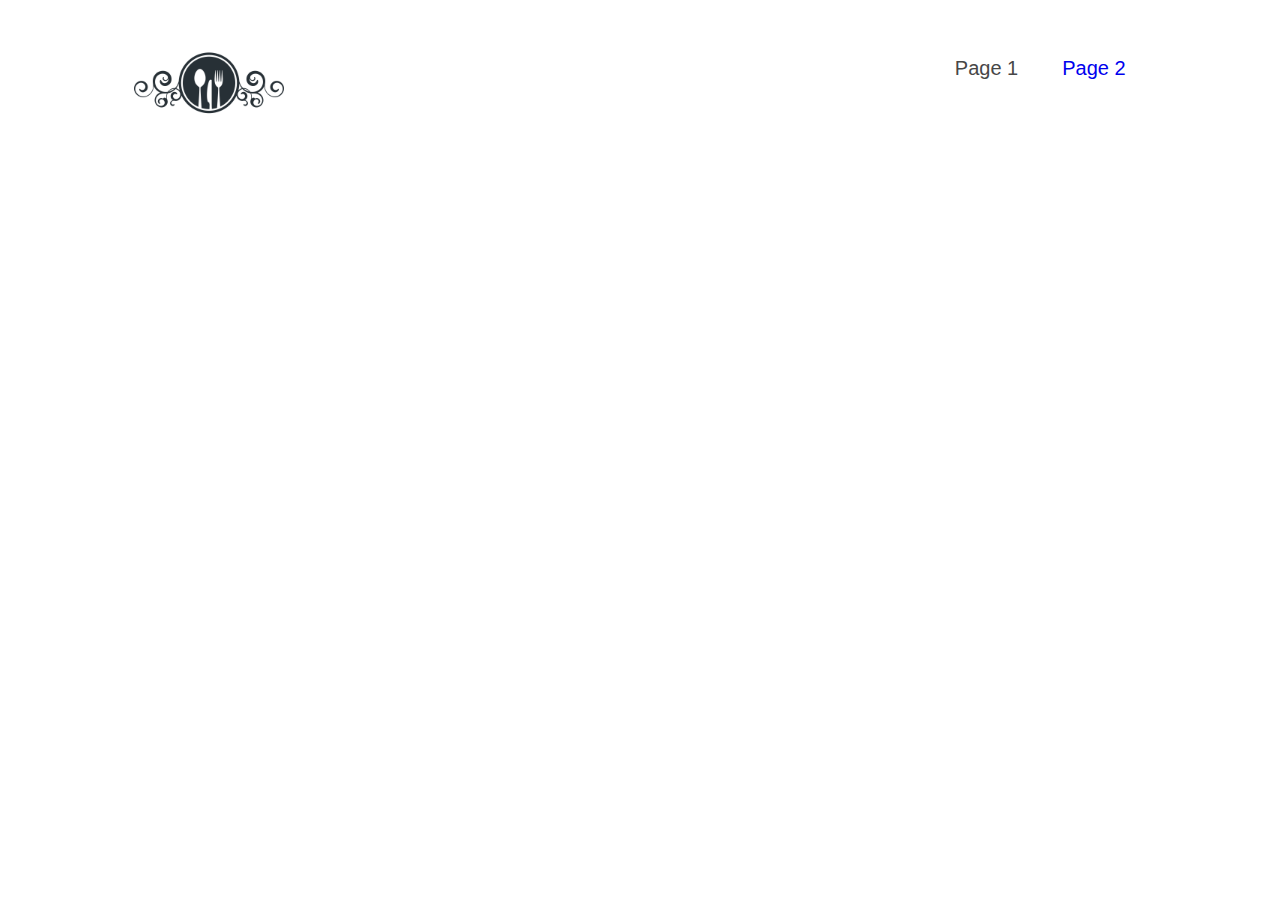
==== index.html @ b2eb0c84 "Commit 1.0 - 08/04/2021" ====
<!DOCTYPE html>
<html lang="en">

<head>

    <meta charset="UTF-8">
    <meta http-equiv="X-UA-Compatible" content="IE=edge">
    <meta name="viewport" content="width=device-width, initial-scale=1.0">
    <title>Luan's Restaurant - Page 1</title>
    <link rel="stylesheet" href="style.css">
    <script src="javascript.js"></script>

</head>

<body>

    <div class="container">
        <div class="logo">
            <img src="images/restaurant-logo.png" alt="Luan's restaurant logo" width="150" />
        </div>
        <nav>
            <ul>
                <li><a href="index.html" style="text-decoration: none;" class="active">Page 1</a></li>
                <li><a href="page2.html" style="text-decoration: none;">Page 2</a></li>
            </ul>
        </nav>
    </div>

    <div class="main">

    </div>

</body>

</html>
---- style.css ----
.container{
  clear: both;
  overflow: auto;
}

nav {
    float:right;
    padding-right: 10%;
    padding-top: 1%;
}

.logo img {
    float:left;
    padding-left: 10%;
}

ul li {
  display: inline-block; 
  padding: 20px;
  font-size: 20px; 
  font-family: sans-serif;
}

.active {
    color: rgb(71, 71, 71)
}

ul li:hover a {
  color:orange;
}
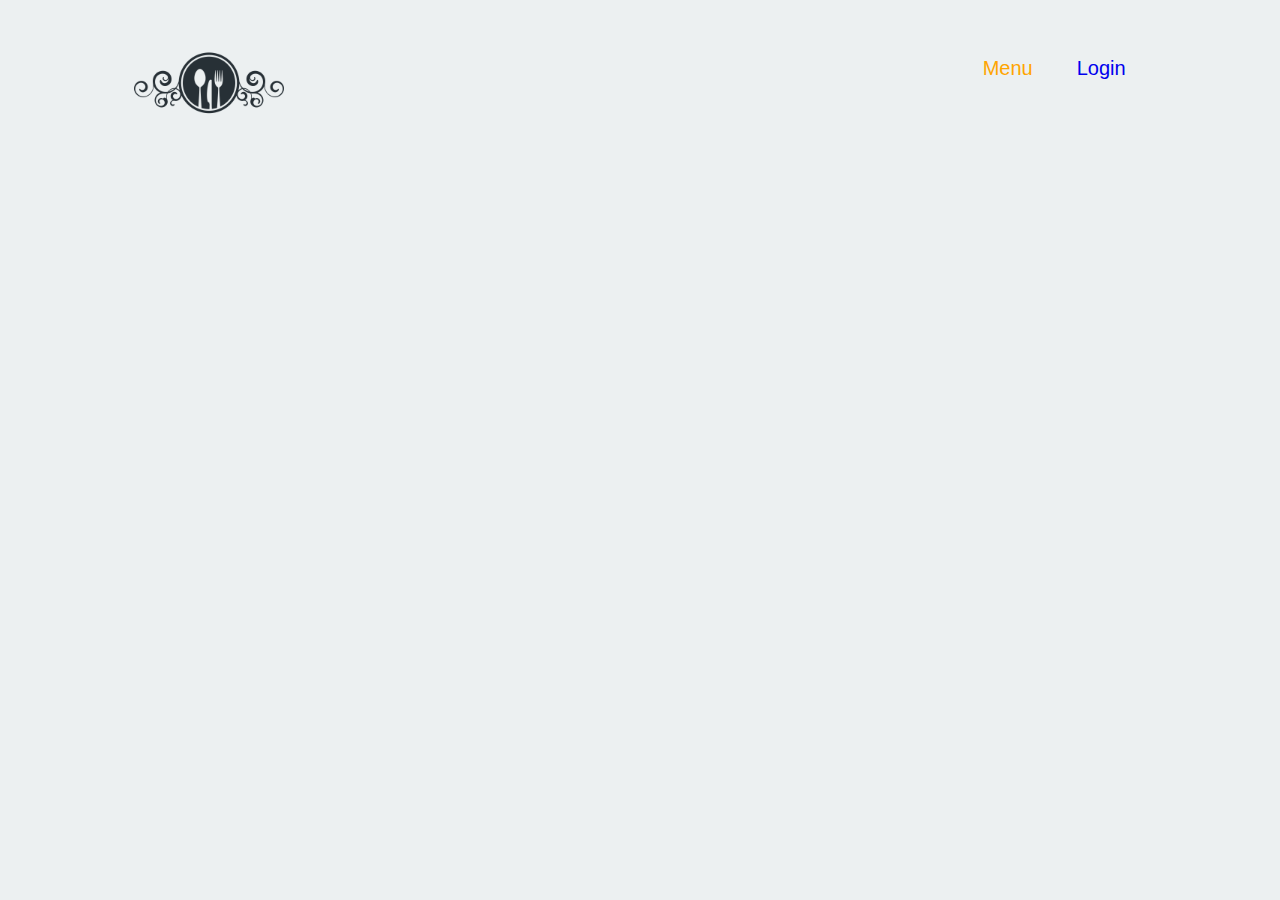
==== commit ebaf4988: "Commit 3.0 - 12/04/2021" ====
--- a/index.html
+++ b/index.html
@@ -6,9 +6,8 @@
     <meta charset="UTF-8">
     <meta http-equiv="X-UA-Compatible" content="IE=edge">
     <meta name="viewport" content="width=device-width, initial-scale=1.0">
-    <title>Luan's Restaurant - Page 1</title>
+    <title>Luan's Restaurant - Menu</title>
     <link rel="stylesheet" href="style.css">
-    <script src="javascript.js"></script>
 
 </head>
 
@@ -18,17 +17,18 @@
         <div class="logo">
             <img src="images/restaurant-logo.png" alt="Luan's restaurant logo" width="150" />
         </div>
+
         <nav>
             <ul>
-                <li><a href="index.html" style="text-decoration: none;" class="active">Page 1</a></li>
-                <li><a href="page2.html" style="text-decoration: none;">Page 2</a></li>
+                <li><a href="index.html" style="text-decoration: none;" class="active">Menu</a></li>
+                <li><a href="login.html" style="text-decoration: none;">Login</a></li>
             </ul>
         </nav>
     </div>
 
-    <div class="main">
+    
 
-    </div>
+
 
 </body>
 
--- a/style.css
+++ b/style.css
@@ -1,17 +1,19 @@
+/* Navigation Bar */
+
 .container{
   clear: both;
   overflow: auto;
 }
 
 nav {
-    float:right;
-    padding-right: 10%;
-    padding-top: 1%;
+  float:right;
+  padding-right: 10%;
+  padding-top: 1%;
 }
 
 .logo img {
-    float:left;
-    padding-left: 10%;
+  float:left;
+  padding-left: 10%;
 }
 
 ul li {
@@ -22,9 +24,13 @@
 }
 
 .active {
-    color: rgb(71, 71, 71)
+  color: orange;
 }
 
 ul li:hover a {
   color:orange;
+}
+
+body {
+  background: #ecf0f1;
 }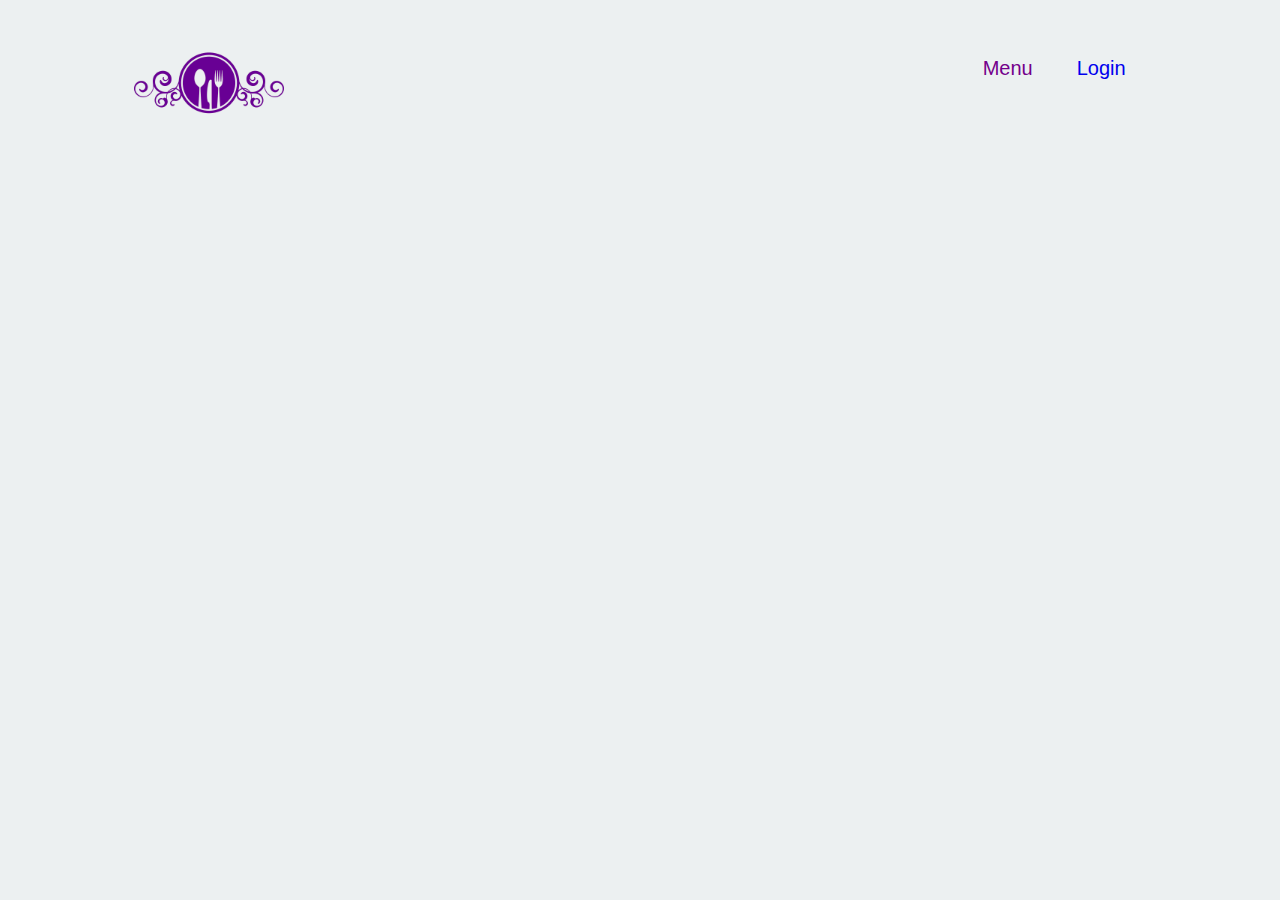
==== commit b76c8d98: "Commit 3.1 - 12/04/2021" ====
--- a/index.html
+++ b/index.html
@@ -26,7 +26,6 @@
         </nav>
     </div>
 
-    
 
 
 
--- a/style.css
+++ b/style.css
@@ -24,11 +24,11 @@
 }
 
 .active {
-  color: orange;
+  color: rgb(116, 0, 139);
 }
 
 ul li:hover a {
-  color:orange;
+  color: rgb(116, 0, 139);
 }
 
 body {
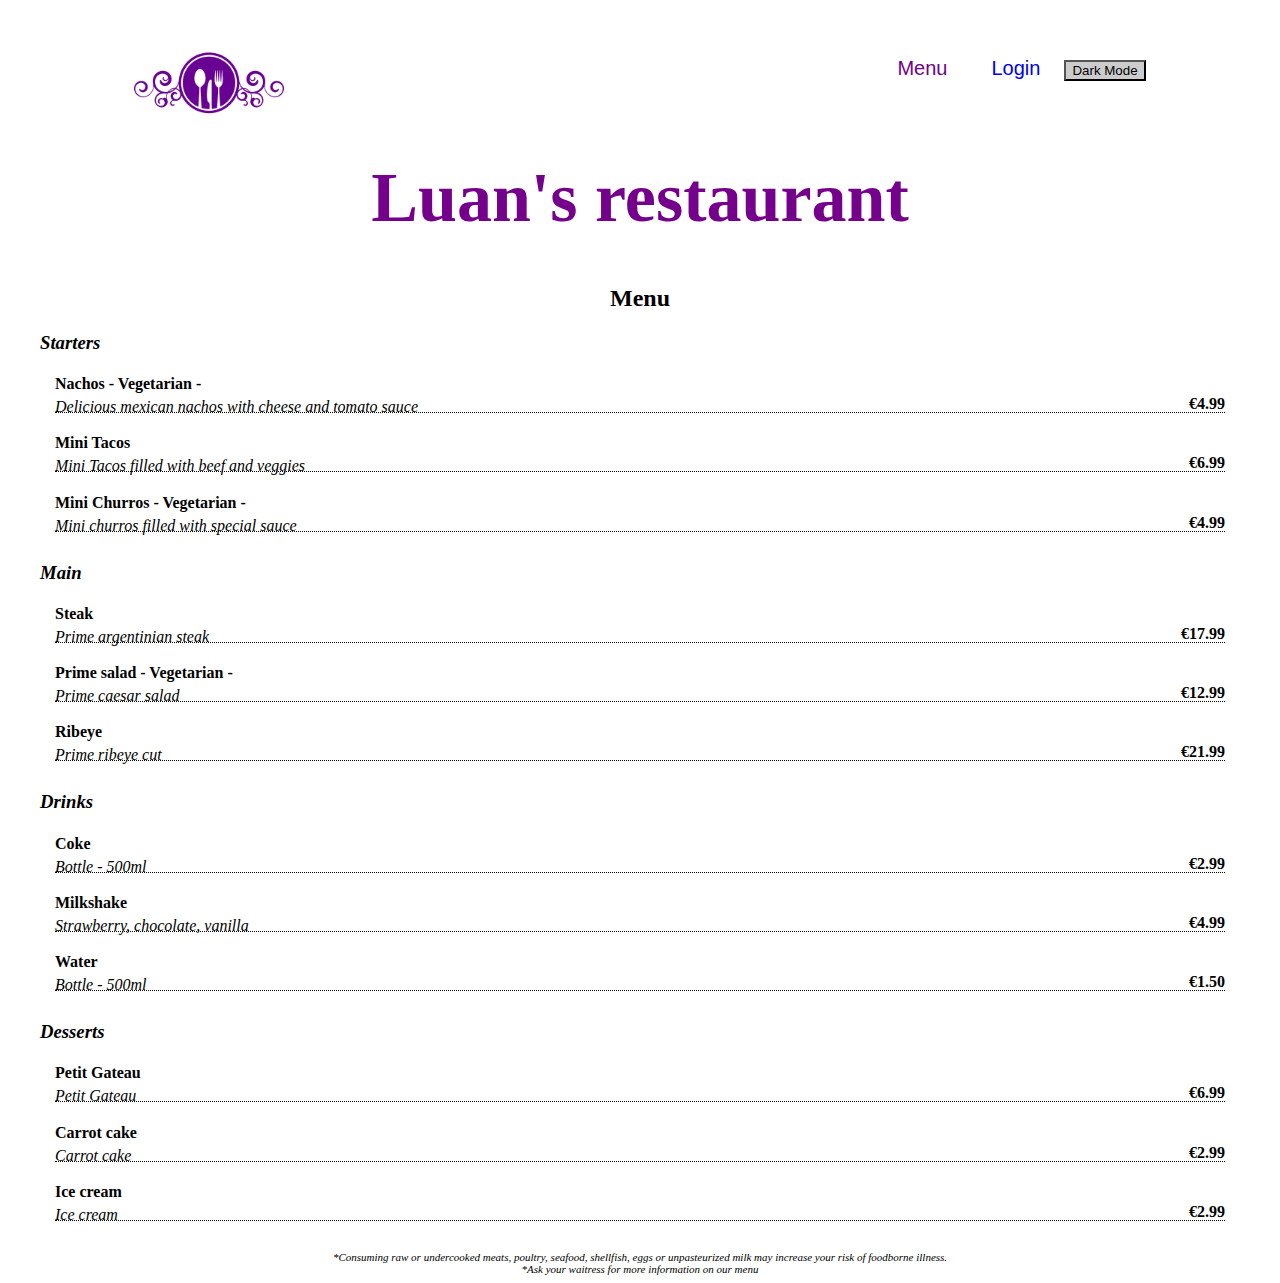
==== commit 1daf54ce: "Commit 4.0 - 29/04/2021" ====
--- a/index.html
+++ b/index.html
@@ -7,12 +7,13 @@
     <meta http-equiv="X-UA-Compatible" content="IE=edge">
     <meta name="viewport" content="width=device-width, initial-scale=1.0">
     <title>Luan's Restaurant - Menu</title>
-    <link rel="stylesheet" href="style.css">
+
+    <link rel="stylesheet" href="CSS/style.css">
+    <script src="JavaScript/js_menu.js"></script>
 
 </head>
 
 <body>
-
     <div class="container">
         <div class="logo">
             <img src="images/restaurant-logo.png" alt="Luan's restaurant logo" width="150" />
@@ -22,12 +23,110 @@
             <ul>
                 <li><a href="index.html" style="text-decoration: none;" class="active">Menu</a></li>
                 <li><a href="login.html" style="text-decoration: none;">Login</a></li>
+                <button onclick="myFunction()" class=javadark title="Dark Mode">Dark Mode</button>
             </ul>
         </nav>
     </div>
 
+    <section class="menu">
+        <h1 class="menu_restName">Luan's restaurant</h1>
+        <h2 class="menu_title">Menu</h2>
+        <div class="menu_section menu_section_16197118830">
+            <h3>Starters</h3>
+            <div class="menu_item menu_item_16197119095">
+                <h4 class="name">Nachos - Vegetarian -</h4>
+                <span class="price">€4.99</span>
+                <p class="description">Delicious mexican nachos with cheese and tomato sauce</p>
+                <hr>
+            </div>
 
+            <div class="menu_item menu_item_16197119639">
+                <h4 class="name">Mini Tacos</h4>
+                <span class="price">€6.99</span>
+                <p class="description">Mini Tacos filled with beef and veggies</p>
+                <hr>
+            </div>
 
+            <div class="menu_item menu_item_16197119846">
+                <h4 class="name">Mini Churros - Vegetarian -</h4>
+                <span class="price">€4.99</span>
+                <p class="description">Mini churros filled with special sauce</p>
+                <hr>
+            </div>
+        </div>
+        <div class="menu_section menu_section_16197119224">
+            <h3>Main</h3>
+            <div class="menu_item menu_item_16197120034">
+                <h4 class="name">Steak</h4>
+                <span class="price">€17.99</span>
+                <p class="description">Prime argentinian steak</p>
+                <hr>
+            </div>
+
+            <div class="menu_item menu_item_16197120148">
+                <h4 class="name">Prime salad - Vegetarian -</h4>
+                <span class="price">€12.99</span>
+                <p class="description">Prime caesar salad</p>
+                <hr>
+            </div>
+
+            <div class="menu_item menu_item_16197120265">
+                <h4 class="name">Ribeye</h4>
+                <span class="price">€21.99</span>
+                <p class="description">Prime ribeye cut</p>
+                <hr>
+            </div>
+        </div>
+        <div class="menu_section menu_section_16197119271">
+            <h3>Drinks</h3>
+            <div class="menu_item menu_item_16197120468">
+                <h4 class="name">Coke</h4>
+                <span class="price">€2.99</span>
+                <p class="description">Bottle - 500ml</p>
+                <hr>
+            </div>
+
+            <div class="menu_item menu_item_16197120545">
+                <h4 class="name">Milkshake</h4>
+                <span class="price">€4.99</span>
+                <p class="description">Strawberry, chocolate, vanilla</p>
+                <hr>
+            </div>
+
+            <div class="menu_item menu_item_16197120658">
+                <h4 class="name">Water</h4>
+                <span class="price">€1.50</span>
+                <p class="description">Bottle - 500ml</p>
+                <hr>
+            </div>
+        </div>
+        <div class="menu_section menu_section_16197119312">
+            <h3>Desserts</h3>
+            <div class="menu_item menu_item_16197120751">
+                <h4 class="name">Petit Gateau</h4>
+                <span class="price">€6.99</span>
+                <p class="description">Petit Gateau</p>
+                <hr>
+            </div>
+
+            <div class="menu_item menu_item_16197120915">
+                <h4 class="name">Carrot cake</h4>
+                <span class="price">€2.99</span>
+                <p class="description">Carrot cake</p>
+                <hr>
+            </div>
+
+            <div class="menu_item menu_item_16197121033">
+                <h4 class="name">Ice cream</h4>
+                <span class="price">€2.99</span>
+                <p class="description">Ice cream</p>
+                <hr>
+            </div>
+        </div>
+    </section>
+    <footer class="menu_containsRaw">*Consuming raw or undercooked meats, poultry, seafood, shellfish, eggs or
+        unpasteurized milk may increase your risk of foodborne illness.<br>
+    *Ask your waitress for more information on our menu</footer>
 
 </body>
 
--- a/CSS/style.css
+++ b/CSS/style.css
@@ -0,0 +1,134 @@
+/* Navigation Bar */
+
+.container{
+  clear: both;
+  overflow: auto;
+}
+
+nav {
+  float:right;
+  padding-right: 10%;
+  padding-top: 1%;
+}
+
+.logo img {
+  float:left;
+  padding-left: 10%;
+}
+
+ul li {
+  display: inline-block; 
+  padding: 20px;
+  font-size: 20px; 
+  font-family: sans-serif;
+}
+
+.active {
+  color: rgb(116, 0, 139);
+}
+
+ul li:hover a {
+  color: rgb(116, 0, 139);
+}
+
+.dark-mode {
+  background-color: rgb(0, 0, 0);
+  color: rgb(116, 0, 139);
+}
+
+button.javadark {
+  background-color: #cccccc;
+}
+
+
+
+/* Menu */
+
+.menu {
+  margin-bottom: 15px;
+  max-width: 1200px;
+  margin: 0 auto;
+}
+
+.menu_restName {
+  text-align: center;
+  font-size: 70px;
+  margin-top: 0;
+  color: rgb(116, 0, 139);
+}
+
+.menu_title {
+  text-align: center;
+}
+
+.menu_section {
+  margin-bottom: 30px;
+}
+
+.menu_section h3 {
+  font-style: italic;
+}
+
+.menu_item {
+  margin: 0 15px;
+  position: relative;
+}
+
+.menu_item h4 {
+  margin-bottom: 0px;
+}
+
+.price {
+  display: block;
+  float: right;
+  position: absolute;
+  bottom: 0px;
+  right: 0;
+  font-weight: bold;
+}
+
+.description {
+  margin-top: 5px;
+  font-style: italic;
+  display: inline-block;
+  max-width: 50%;
+}
+
+hr {
+  border: none;
+    border-top: 1px dotted black;
+    margin-top: -20px;
+}
+
+footer:not(.app-footer) {
+  text-align: center;
+    font-size: 11px;
+  font-style: italic;
+}
+
+@media (max-width: 575px) {
+
+  .menu_title {
+    text-align: center;
+    font-size: 30px;
+  }
+
+  .menu_section h3 {
+    text-align: center;
+    font-size: 30px;
+  }
+
+  .menu_item {
+    text-align: center;
+  }
+
+  .price {
+    float: none;
+    position: static;
+    margin-top: 15px;
+  }
+  
+  hr {
+    display: none;
+  }
+}
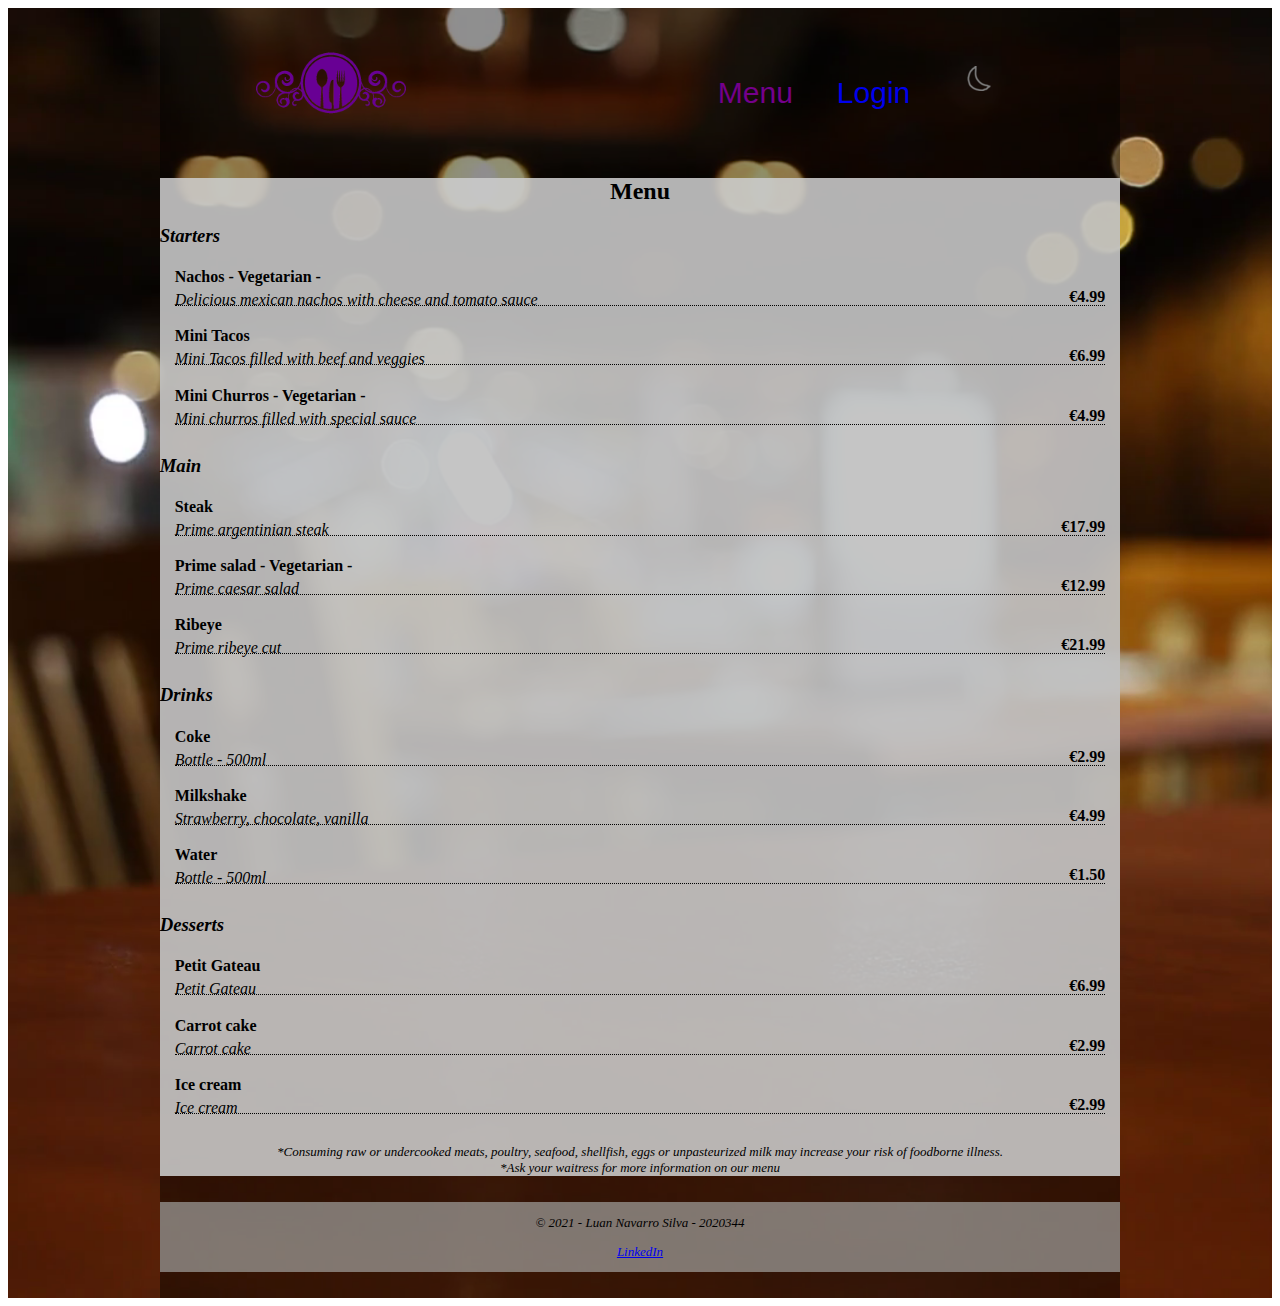
==== commit ff157cde: "Commit 4.1 - 29/04/2021" ====
--- a/index.html
+++ b/index.html
@@ -14,120 +14,133 @@
 </head>
 
 <body>
+<div class="all">
+    <div class="all1">
     <div class="container">
         <div class="logo">
             <img src="images/restaurant-logo.png" alt="Luan's restaurant logo" width="150" />
+
+            <nav>
+                <ul>
+                    <li><a href="index.html" style="text-decoration: none;" class="active">Menu</a></li>
+                    <li><a href="login.html" style="text-decoration: none;">Login</a></li>
+                    <li><button onclick="myFunction()" class=javadark title="Dark Mode"></button></li>
+                </ul>
+            </nav>
         </div>
-
-        <nav>
-            <ul>
-                <li><a href="index.html" style="text-decoration: none;" class="active">Menu</a></li>
-                <li><a href="login.html" style="text-decoration: none;">Login</a></li>
-                <button onclick="myFunction()" class=javadark title="Dark Mode">Dark Mode</button>
-            </ul>
-        </nav>
     </div>
 
-    <section class="menu">
-        <h1 class="menu_restName">Luan's restaurant</h1>
-        <h2 class="menu_title">Menu</h2>
-        <div class="menu_section menu_section_16197118830">
-            <h3>Starters</h3>
-            <div class="menu_item menu_item_16197119095">
-                <h4 class="name">Nachos - Vegetarian -</h4>
-                <span class="price">€4.99</span>
-                <p class="description">Delicious mexican nachos with cheese and tomato sauce</p>
-                <hr>
+    <div class="backgroundmenu">
+        <section class="menu" style="background-color: rgba(206, 206, 206, 0.87);">
+            <h2 class="menu_title">Menu</h2>
+            <div class="menu_section">
+                <h3>Starters</h3>
+                <div class="menu_item">
+                    <h4 class="name">Nachos - Vegetarian -</h4>
+                    <span class="price">€4.99</span>
+                    <p class="description">Delicious mexican nachos with cheese and tomato sauce</p>
+                    <hr>
+                </div>
+
+                <div class="menu_item">
+                    <h4 class="name">Mini Tacos</h4>
+                    <span class="price">€6.99</span>
+                    <p class="description">Mini Tacos filled with beef and veggies</p>
+                    <hr>
+                </div>
+
+                <div class="menu_item">
+                    <h4 class="name">Mini Churros - Vegetarian -</h4>
+                    <span class="price">€4.99</span>
+                    <p class="description">Mini churros filled with special sauce</p>
+                    <hr>
+                </div>
             </div>
+            <div class="menu_section">
+                <h3>Main</h3>
+                <div class="menu_item">
+                    <h4 class="name">Steak</h4>
+                    <span class="price">€17.99</span>
+                    <p class="description">Prime argentinian steak</p>
+                    <hr>
+                </div>
 
-            <div class="menu_item menu_item_16197119639">
-                <h4 class="name">Mini Tacos</h4>
-                <span class="price">€6.99</span>
-                <p class="description">Mini Tacos filled with beef and veggies</p>
-                <hr>
+                <div class="menu_item">
+                    <h4 class="name">Prime salad - Vegetarian -</h4>
+                    <span class="price">€12.99</span>
+                    <p class="description">Prime caesar salad</p>
+                    <hr>
+                </div>
+
+                <div class="menu_item">
+                    <h4 class="name">Ribeye</h4>
+                    <span class="price">€21.99</span>
+                    <p class="description">Prime ribeye cut</p>
+                    <hr>
+                </div>
             </div>
+            <div class="menu_section">
+                <h3>Drinks</h3>
+                <div class="menu_item">
+                    <h4 class="name">Coke</h4>
+                    <span class="price">€2.99</span>
+                    <p class="description">Bottle - 500ml</p>
+                    <hr>
+                </div>
 
-            <div class="menu_item menu_item_16197119846">
-                <h4 class="name">Mini Churros - Vegetarian -</h4>
-                <span class="price">€4.99</span>
-                <p class="description">Mini churros filled with special sauce</p>
-                <hr>
+                <div class="menu_item">
+                    <h4 class="name">Milkshake</h4>
+                    <span class="price">€4.99</span>
+                    <p class="description">Strawberry, chocolate, vanilla</p>
+                    <hr>
+                </div>
+
+                <div class="menu_item">
+                    <h4 class="name">Water</h4>
+                    <span class="price">€1.50</span>
+                    <p class="description">Bottle - 500ml</p>
+                    <hr>
+                </div>
             </div>
+            <div class="menu_section">
+                <h3>Desserts</h3>
+                <div class="menu_item ">
+                    <h4 class="name">Petit Gateau</h4>
+                    <span class="price">€6.99</span>
+                    <p class="description">Petit Gateau</p>
+                    <hr>
+                </div>
+
+                <div class="menu_item">
+                    <h4 class="name">Carrot cake</h4>
+                    <span class="price">€2.99</span>
+                    <p class="description">Carrot cake</p>
+                    <hr>
+                </div>
+
+                <div class="menu_item">
+                    <h4 class="name">Ice cream</h4>
+                    <span class="price">€2.99</span>
+                    <p class="description">Ice cream</p>
+                    <hr>
+                </div>
+            </div>
+            <footer class="menu_containsRaw">*Consuming raw or undercooked meats, poultry, seafood, shellfish, eggs or
+                unpasteurized milk may increase your risk of foodborne illness.<br>
+                *Ask your waitress for more information on our menu</footer>
+        </section>
+    </div>
+
+    <footer class="footer1">
+        <div class="copyright">
+            <p>&copy 2021 - Luan Navarro Silva - 2020344</p>
         </div>
-        <div class="menu_section menu_section_16197119224">
-            <h3>Main</h3>
-            <div class="menu_item menu_item_16197120034">
-                <h4 class="name">Steak</h4>
-                <span class="price">€17.99</span>
-                <p class="description">Prime argentinian steak</p>
-                <hr>
-            </div>
-
-            <div class="menu_item menu_item_16197120148">
-                <h4 class="name">Prime salad - Vegetarian -</h4>
-                <span class="price">€12.99</span>
-                <p class="description">Prime caesar salad</p>
-                <hr>
-            </div>
-
-            <div class="menu_item menu_item_16197120265">
-                <h4 class="name">Ribeye</h4>
-                <span class="price">€21.99</span>
-                <p class="description">Prime ribeye cut</p>
-                <hr>
-            </div>
+        <div class="social">
+            <a href="https://www.linkedin.com/in/luan-navarro-silva-7b5b171b1/" class="linked">LinkedIn</a>
         </div>
-        <div class="menu_section menu_section_16197119271">
-            <h3>Drinks</h3>
-            <div class="menu_item menu_item_16197120468">
-                <h4 class="name">Coke</h4>
-                <span class="price">€2.99</span>
-                <p class="description">Bottle - 500ml</p>
-                <hr>
-            </div>
-
-            <div class="menu_item menu_item_16197120545">
-                <h4 class="name">Milkshake</h4>
-                <span class="price">€4.99</span>
-                <p class="description">Strawberry, chocolate, vanilla</p>
-                <hr>
-            </div>
-
-            <div class="menu_item menu_item_16197120658">
-                <h4 class="name">Water</h4>
-                <span class="price">€1.50</span>
-                <p class="description">Bottle - 500ml</p>
-                <hr>
-            </div>
-        </div>
-        <div class="menu_section menu_section_16197119312">
-            <h3>Desserts</h3>
-            <div class="menu_item menu_item_16197120751">
-                <h4 class="name">Petit Gateau</h4>
-                <span class="price">€6.99</span>
-                <p class="description">Petit Gateau</p>
-                <hr>
-            </div>
-
-            <div class="menu_item menu_item_16197120915">
-                <h4 class="name">Carrot cake</h4>
-                <span class="price">€2.99</span>
-                <p class="description">Carrot cake</p>
-                <hr>
-            </div>
-
-            <div class="menu_item menu_item_16197121033">
-                <h4 class="name">Ice cream</h4>
-                <span class="price">€2.99</span>
-                <p class="description">Ice cream</p>
-                <hr>
-            </div>
-        </div>
-    </section>
-    <footer class="menu_containsRaw">*Consuming raw or undercooked meats, poultry, seafood, shellfish, eggs or
-        unpasteurized milk may increase your risk of foodborne illness.<br>
-    *Ask your waitress for more information on our menu</footer>
-
+    </footer>
+</div>
+</div>
 </body>
 
 </html>--- a/CSS/style.css
+++ b/CSS/style.css
@@ -1,6 +1,16 @@
 /* Navigation Bar */
+.all {
+  background-image: url(../Images/background.png);
+  background-size: cover;
+}
 
-.container{
+.all1{
+  margin-left: 12%;
+  margin-right: 12%;
+  background-color: rgba(0, 0, 0, 0.438);
+}
+
+.container {
   clear: both;
   overflow: auto;
 }
@@ -19,7 +29,7 @@
 ul li {
   display: inline-block; 
   padding: 20px;
-  font-size: 20px; 
+  font-size: 30px; 
   font-family: sans-serif;
 }
 
@@ -37,7 +47,13 @@
 }
 
 button.javadark {
-  background-color: #cccccc;
+  background-image: url(../Images/darkmode.png);
+  background-repeat: no-repeat;
+  background-position: 50% 50%;
+  border: none;
+  height: 50px;
+  width: 50px;
+  background-color: rgba(0, 0, 0, 0);
 }
 
 
@@ -50,12 +66,6 @@
   margin: 0 auto;
 }
 
-.menu_restName {
-  text-align: center;
-  font-size: 70px;
-  margin-top: 0;
-  color: rgb(116, 0, 139);
-}
 
 .menu_title {
   text-align: center;
@@ -102,7 +112,7 @@
 
 footer:not(.app-footer) {
   text-align: center;
-    font-size: 11px;
+    font-size: 13px;
   font-style: italic;
 }
 
@@ -132,3 +142,14 @@
     display: none;
   }
 }
+
+/* Footer */
+
+
+.footer1 {
+  width: 100%;
+  display: inline-block;
+  margin: 2em 0;
+  height: 70px;
+  background-color: rgba(175, 177, 176, 0.63);
+}
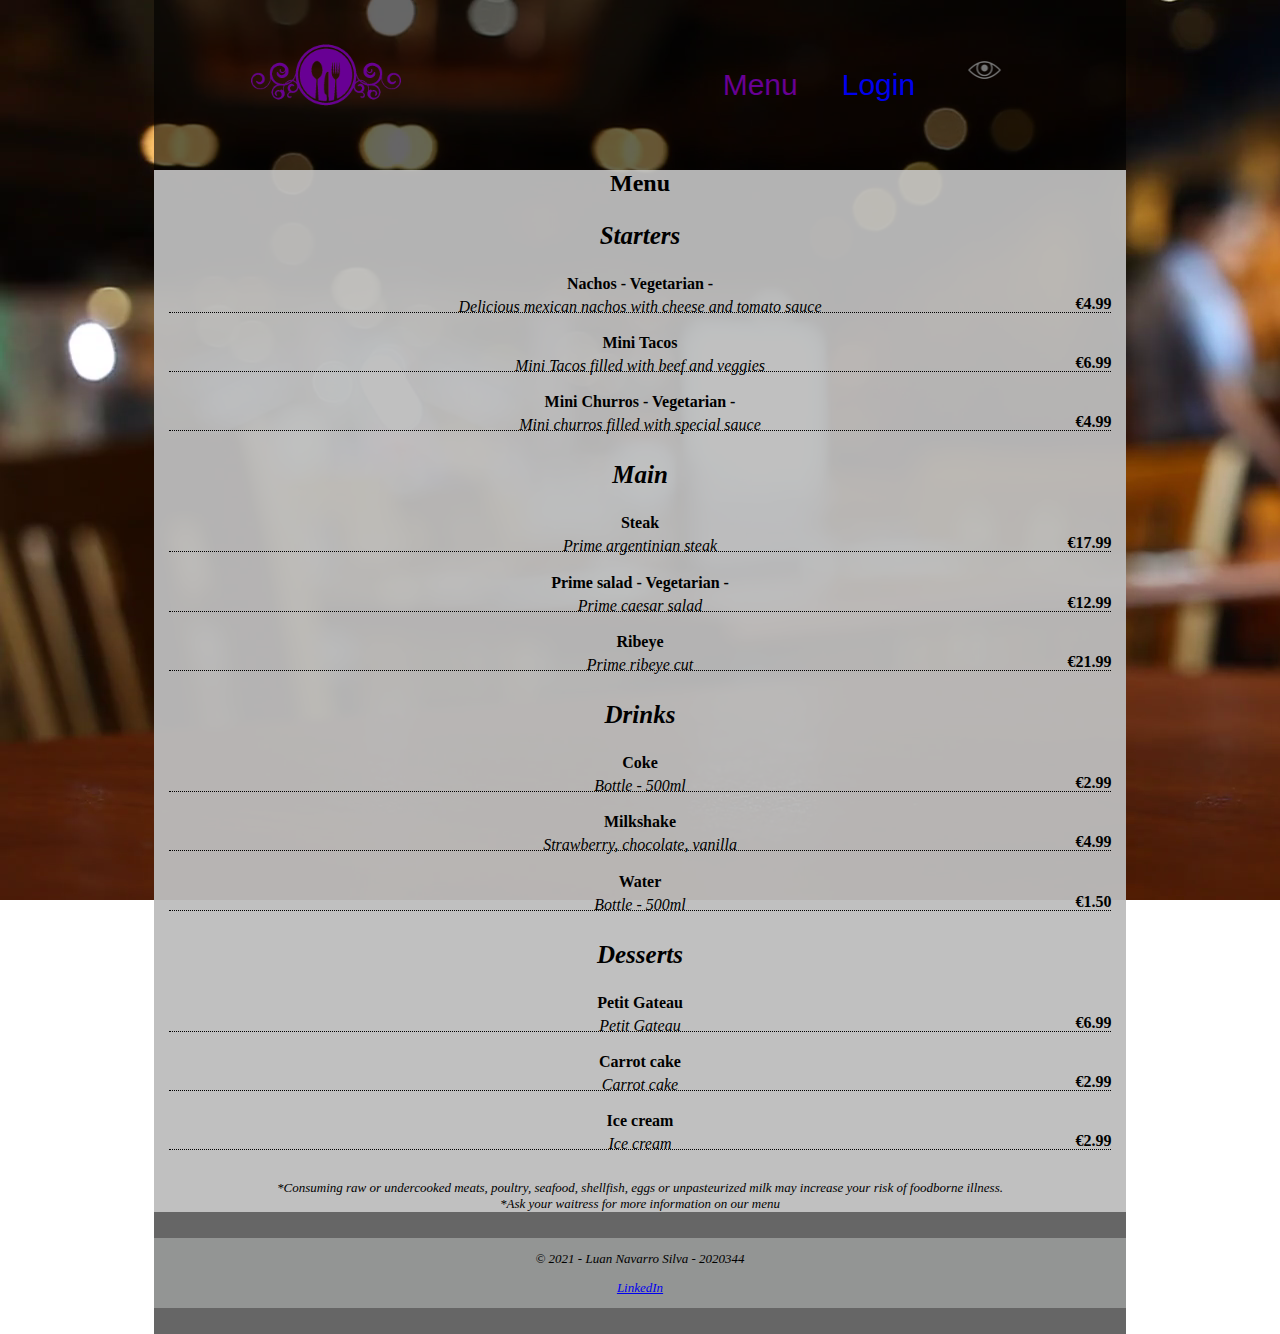
==== commit 08282daf: "Commit 4.2 - 30/04/2021" ====
--- a/index.html
+++ b/index.html
@@ -14,133 +14,134 @@
 </head>
 
 <body>
-<div class="all">
-    <div class="all1">
-    <div class="container">
-        <div class="logo">
-            <img src="images/restaurant-logo.png" alt="Luan's restaurant logo" width="150" />
+    <div class="all">
+        <div class="all1">
+            <div class="container">
+                <div class="logo">
+                    <img src="images/restaurant-logo.png" alt="Luan's restaurant logo" width="150" />
 
-            <nav>
-                <ul>
-                    <li><a href="index.html" style="text-decoration: none;" class="active">Menu</a></li>
-                    <li><a href="login.html" style="text-decoration: none;">Login</a></li>
-                    <li><button onclick="myFunction()" class=javadark title="Dark Mode"></button></li>
-                </ul>
-            </nav>
+                    <nav>
+                        <ul>
+                            <li><a href="index.html" style="text-decoration: none;" class="active">Menu</a></li>
+                            <li><a href="login.html" style="text-decoration: none;">Login</a></li>
+                            <li><button onclick="myFunction()" class=javadark title="Increase font size"></button></li>
+                        </ul>
+                    </nav>
+                </div>
+            </div>
+
+            <div class="backgroundmenu">
+                <section class="menu" style="background-color: rgba(206, 206, 206, 0.87);">
+                    <h2 class="menu_title">Menu</h2>
+                    <div class="menu_section">
+                        <h3>Starters</h3>
+                        <div class="menu_item">
+                            <h4 class="name">Nachos - Vegetarian -</h4>
+                            <span class="price">€4.99</span>
+                            <p class="description">Delicious mexican nachos with cheese and tomato sauce</p>
+                            <hr>
+                        </div>
+
+                        <div class="menu_item">
+                            <h4 class="name">Mini Tacos</h4>
+                            <span class="price">€6.99</span>
+                            <p class="description">Mini Tacos filled with beef and veggies</p>
+                            <hr>
+                        </div>
+
+                        <div class="menu_item">
+                            <h4 class="name">Mini Churros - Vegetarian -</h4>
+                            <span class="price">€4.99</span>
+                            <p class="description">Mini churros filled with special sauce</p>
+                            <hr>
+                        </div>
+                    </div>
+                    <div class="menu_section">
+                        <h3>Main</h3>
+                        <div class="menu_item">
+                            <h4 class="name">Steak</h4>
+                            <span class="price">€17.99</span>
+                            <p class="description">Prime argentinian steak</p>
+                            <hr>
+                        </div>
+
+                        <div class="menu_item">
+                            <h4 class="name">Prime salad - Vegetarian -</h4>
+                            <span class="price">€12.99</span>
+                            <p class="description">Prime caesar salad</p>
+                            <hr>
+                        </div>
+
+                        <div class="menu_item">
+                            <h4 class="name">Ribeye</h4>
+                            <span class="price">€21.99</span>
+                            <p class="description">Prime ribeye cut</p>
+                            <hr>
+                        </div>
+                    </div>
+                    <div class="menu_section">
+                        <h3>Drinks</h3>
+                        <div class="menu_item">
+                            <h4 class="name">Coke</h4>
+                            <span class="price">€2.99</span>
+                            <p class="description">Bottle - 500ml</p>
+                            <hr>
+                        </div>
+
+                        <div class="menu_item">
+                            <h4 class="name">Milkshake</h4>
+                            <span class="price">€4.99</span>
+                            <p class="description">Strawberry, chocolate, vanilla</p>
+                            <hr>
+                        </div>
+
+                        <div class="menu_item">
+                            <h4 class="name">Water</h4>
+                            <span class="price">€1.50</span>
+                            <p class="description">Bottle - 500ml</p>
+                            <hr>
+                        </div>
+                    </div>
+                    <div class="menu_section">
+                        <h3>Desserts</h3>
+                        <div class="menu_item ">
+                            <h4 class="name">Petit Gateau</h4>
+                            <span class="price">€6.99</span>
+                            <p class="description">Petit Gateau</p>
+                            <hr>
+                        </div>
+
+                        <div class="menu_item">
+                            <h4 class="name">Carrot cake</h4>
+                            <span class="price">€2.99</span>
+                            <p class="description">Carrot cake</p>
+                            <hr>
+                        </div>
+
+                        <div class="menu_item">
+                            <h4 class="name">Ice cream</h4>
+                            <span class="price">€2.99</span>
+                            <p class="description">Ice cream</p>
+                            <hr>
+                        </div>
+                    </div>
+                    <footer class="menu_containsRaw">*Consuming raw or undercooked meats, poultry, seafood, shellfish,
+                        eggs or
+                        unpasteurized milk may increase your risk of foodborne illness.<br>
+                        *Ask your waitress for more information on our menu</footer>
+                </section>
+            </div>
+
+            <footer class="footer1">
+                <div class="copyright">
+                    <p>&copy 2021 - Luan Navarro Silva - 2020344</p>
+                </div>
+                <div class="social">
+                    <a href="https://www.linkedin.com/in/luan-navarro-silva-7b5b171b1/" class="linked">LinkedIn</a>
+                </div>
+            </footer>
         </div>
     </div>
-
-    <div class="backgroundmenu">
-        <section class="menu" style="background-color: rgba(206, 206, 206, 0.87);">
-            <h2 class="menu_title">Menu</h2>
-            <div class="menu_section">
-                <h3>Starters</h3>
-                <div class="menu_item">
-                    <h4 class="name">Nachos - Vegetarian -</h4>
-                    <span class="price">€4.99</span>
-                    <p class="description">Delicious mexican nachos with cheese and tomato sauce</p>
-                    <hr>
-                </div>
-
-                <div class="menu_item">
-                    <h4 class="name">Mini Tacos</h4>
-                    <span class="price">€6.99</span>
-                    <p class="description">Mini Tacos filled with beef and veggies</p>
-                    <hr>
-                </div>
-
-                <div class="menu_item">
-                    <h4 class="name">Mini Churros - Vegetarian -</h4>
-                    <span class="price">€4.99</span>
-                    <p class="description">Mini churros filled with special sauce</p>
-                    <hr>
-                </div>
-            </div>
-            <div class="menu_section">
-                <h3>Main</h3>
-                <div class="menu_item">
-                    <h4 class="name">Steak</h4>
-                    <span class="price">€17.99</span>
-                    <p class="description">Prime argentinian steak</p>
-                    <hr>
-                </div>
-
-                <div class="menu_item">
-                    <h4 class="name">Prime salad - Vegetarian -</h4>
-                    <span class="price">€12.99</span>
-                    <p class="description">Prime caesar salad</p>
-                    <hr>
-                </div>
-
-                <div class="menu_item">
-                    <h4 class="name">Ribeye</h4>
-                    <span class="price">€21.99</span>
-                    <p class="description">Prime ribeye cut</p>
-                    <hr>
-                </div>
-            </div>
-            <div class="menu_section">
-                <h3>Drinks</h3>
-                <div class="menu_item">
-                    <h4 class="name">Coke</h4>
-                    <span class="price">€2.99</span>
-                    <p class="description">Bottle - 500ml</p>
-                    <hr>
-                </div>
-
-                <div class="menu_item">
-                    <h4 class="name">Milkshake</h4>
-                    <span class="price">€4.99</span>
-                    <p class="description">Strawberry, chocolate, vanilla</p>
-                    <hr>
-                </div>
-
-                <div class="menu_item">
-                    <h4 class="name">Water</h4>
-                    <span class="price">€1.50</span>
-                    <p class="description">Bottle - 500ml</p>
-                    <hr>
-                </div>
-            </div>
-            <div class="menu_section">
-                <h3>Desserts</h3>
-                <div class="menu_item ">
-                    <h4 class="name">Petit Gateau</h4>
-                    <span class="price">€6.99</span>
-                    <p class="description">Petit Gateau</p>
-                    <hr>
-                </div>
-
-                <div class="menu_item">
-                    <h4 class="name">Carrot cake</h4>
-                    <span class="price">€2.99</span>
-                    <p class="description">Carrot cake</p>
-                    <hr>
-                </div>
-
-                <div class="menu_item">
-                    <h4 class="name">Ice cream</h4>
-                    <span class="price">€2.99</span>
-                    <p class="description">Ice cream</p>
-                    <hr>
-                </div>
-            </div>
-            <footer class="menu_containsRaw">*Consuming raw or undercooked meats, poultry, seafood, shellfish, eggs or
-                unpasteurized milk may increase your risk of foodborne illness.<br>
-                *Ask your waitress for more information on our menu</footer>
-        </section>
-    </div>
-
-    <footer class="footer1">
-        <div class="copyright">
-            <p>&copy 2021 - Luan Navarro Silva - 2020344</p>
-        </div>
-        <div class="social">
-            <a href="https://www.linkedin.com/in/luan-navarro-silva-7b5b171b1/" class="linked">LinkedIn</a>
-        </div>
-    </footer>
-</div>
-</div>
 </body>
 
 </html>--- a/CSS/style.css
+++ b/CSS/style.css
@@ -1,14 +1,20 @@
-/* Navigation Bar */
+html, body {
+  margin: 0;
+  padding: 0;
+}  
 .all {
   background-image: url(../Images/background.png);
-  background-size: cover;
+  background-size: auto;
+  background-attachment: fixed;
 }
 
-.all1{
+.all1 {
   margin-left: 12%;
   margin-right: 12%;
-  background-color: rgba(0, 0, 0, 0.438);
+  background-color: rgba(0, 0, 0, 0.600);
 }
+
+/* Navigation Bar */
 
 .container {
   clear: both;
@@ -34,20 +40,21 @@
 }
 
 .active {
-  color: rgb(116, 0, 139);
+  color: #680094
 }
 
 ul li:hover a {
-  color: rgb(116, 0, 139);
+  color: #680094
 }
 
 .dark-mode {
-  background-color: rgb(0, 0, 0);
-  color: rgb(116, 0, 139);
+  color: rgb(0, 0, 0);
+  font-size: 40px;
+  font-family: Verdana, Geneva, Tahoma, sans-serif;
 }
 
 button.javadark {
-  background-image: url(../Images/darkmode.png);
+  background-image: url(../Images/eye.png);
   background-repeat: no-repeat;
   background-position: 50% 50%;
   border: none;
@@ -55,8 +62,6 @@
   width: 50px;
   background-color: rgba(0, 0, 0, 0);
 }
-
-
 
 /* Menu */
 
@@ -77,11 +82,14 @@
 
 .menu_section h3 {
   font-style: italic;
+  text-align: center;
+  font-size: 25px;
 }
 
 .menu_item {
   margin: 0 15px;
   position: relative;
+  text-align: center;
 }
 
 .menu_item h4 {
@@ -106,8 +114,8 @@
 
 hr {
   border: none;
-    border-top: 1px dotted black;
-    margin-top: -20px;
+  border-top: 1px dotted black;
+  margin-top: -20px;
 }
 
 footer:not(.app-footer) {
@@ -119,23 +127,23 @@
 @media (max-width: 575px) {
 
   .menu_title {
-    text-align: center;
-    font-size: 30px;
+  text-align: center;
+  font-size: 30px;
   }
 
   .menu_section h3 {
-    text-align: center;
-    font-size: 30px;
+  text-align: center;
+  font-size: 30px;
   }
 
   .menu_item {
-    text-align: center;
+  text-align: center;
   }
 
   .price {
-    float: none;
-    position: static;
-    margin-top: 15px;
+  float: none;
+  position: static;
+  margin-top: 15px;
   }
   
   hr {
@@ -145,7 +153,6 @@
 
 /* Footer */
 
-
 .footer1 {
   width: 100%;
   display: inline-block;
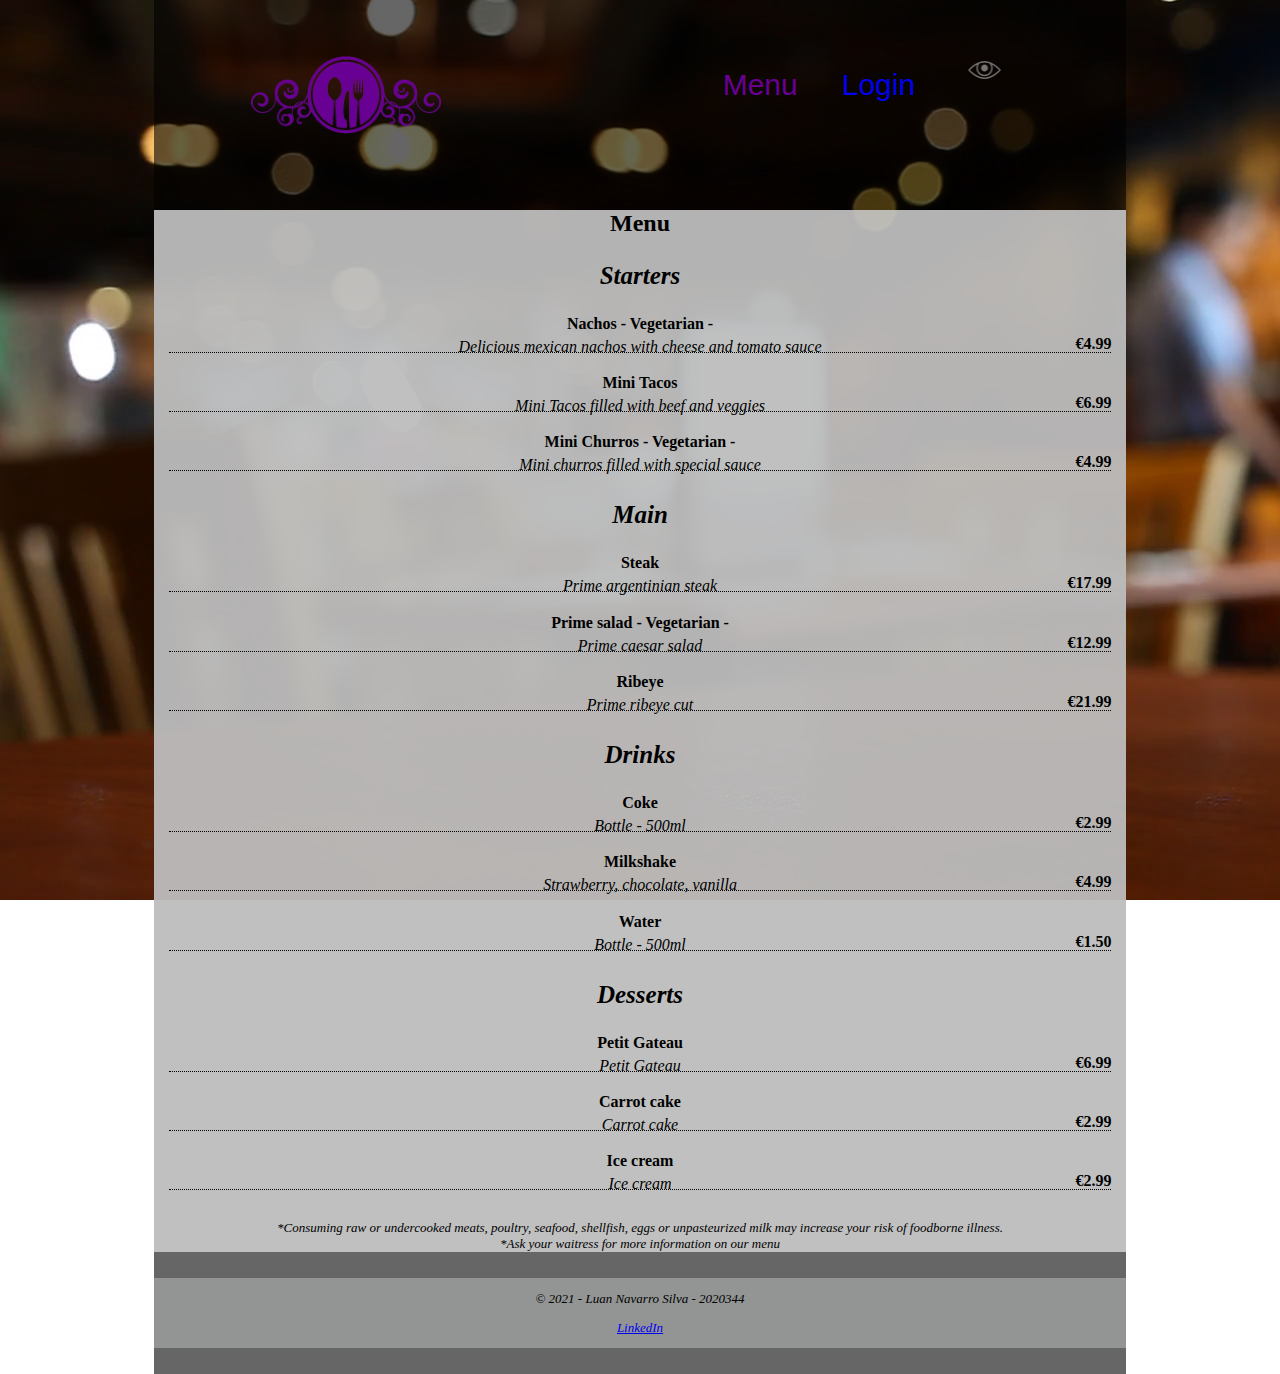
==== commit ad84dd45: "Commit 5.0 - 03/05/2021" ====
--- a/index.html
+++ b/index.html
@@ -18,7 +18,7 @@
         <div class="all1">
             <div class="container">
                 <div class="logo">
-                    <img src="images/restaurant-logo.png" alt="Luan's restaurant logo" width="150" />
+                    <img src="images/restaurant-logo.png" alt="Luan's restaurant logo" width="190" />
 
                     <nav>
                         <ul>
--- a/CSS/style.css
+++ b/CSS/style.css
@@ -40,11 +40,11 @@
 }
 
 .active {
-  color: #680094
+  color: #680094;
 }
 
 ul li:hover a {
-  color: #680094
+  color: #680094;
 }
 
 .dark-mode {
